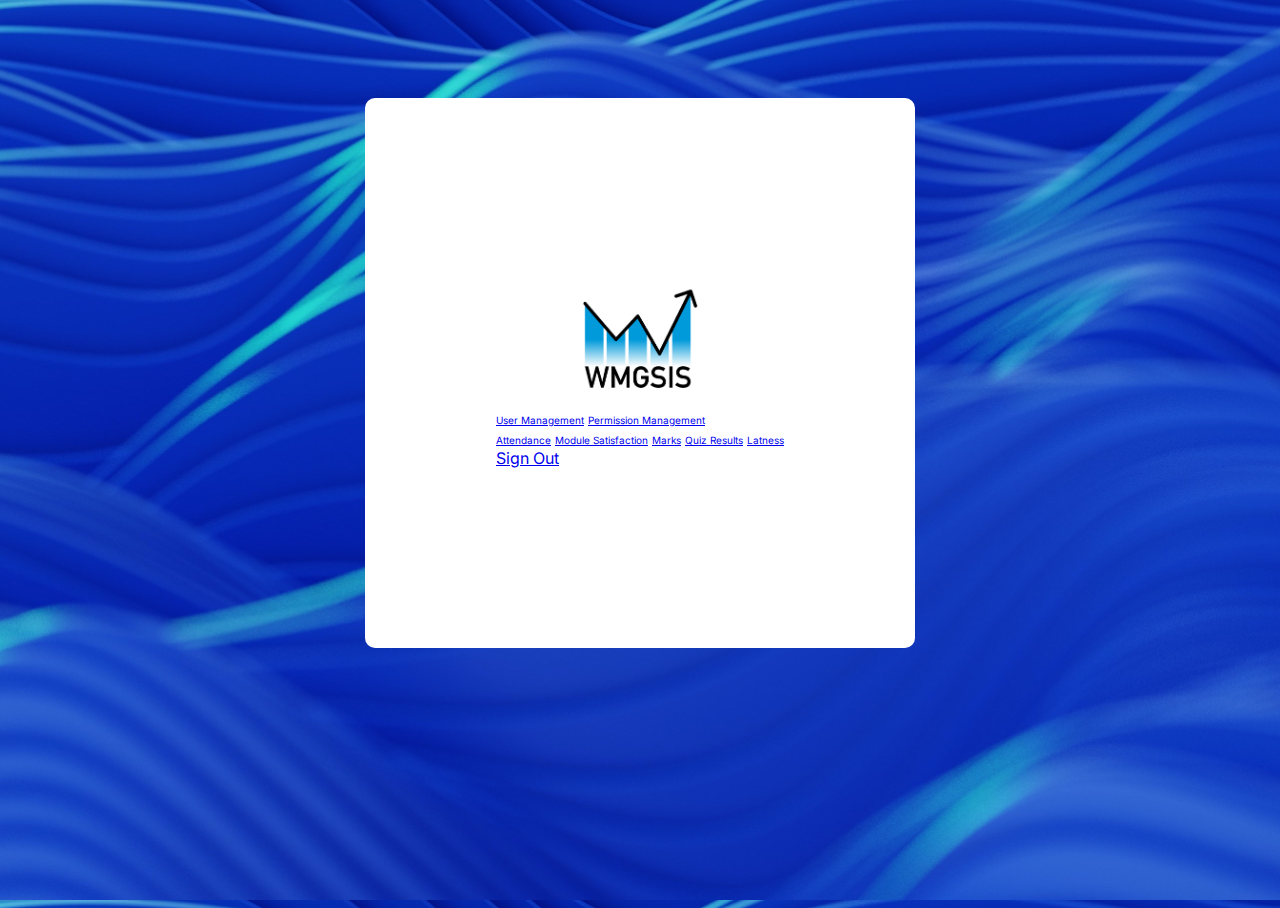
==== templates/landing.html @ e7749cbf "Initial Commiit with 2 pages designed" ====
<!doctype html>
<html lang="en">

<head>
    <meta charset="utf-8">
    <meta name="viewport" content="width=device-width, initial-scale=1, shrink-to-fit=no">
    <title>WMGSIS</title>
    
    <link href="https://cdn.jsdelivr.net/npm/bootstrap@5.0.2/dist/css/bootstrap.min.css" rel="stylesheet" integrity="sha384-EVSTQN3/azprG1Anm3QDgpJLIm9Nao0Yz1ztcQTwFspd3yD65VohhpuuCOmLASjC" crossorigin="anonymous">    <link rel="stylesheet" href="../static/css/style.css">

</head>

<body>
    <div class="container">

    </div>    

    <div class="login">
        <img class="home-logo" src="../static/images/home_logo.PNG" >
        
        <div class="row w-100">
            <div class="col-sm justify-content-center" >
                <a class="btn btn-primary w-100  mb-3" href="#" role="button" style="font-size:x-small;">User Management</a>
                <a class="btn btn-primary w-100 mb-3" href="#" role="button" style="font-size:x-small;">Permission Management</a>
               
            </div>
            <div class="col-sm justify-content-center">
                <a class="btn btn-primary w-100 mb-3" href="#" role="button" style="font-size:x-small;">Attendance</a>
                <a class="btn btn-primary w-100 mb-3" href="#" role="button" style="font-size:x-small;">Module Satisfaction</a>
                <a class="btn btn-primary w-100 mb-3" href="#" role="button"style="font-size:x-small;">Marks</a>
                <a class="btn btn-primary w-100 mb-3" href="#" role="button" style="font-size:x-small;">Quiz Results</a>
                <a class="btn btn-primary w-100 mb-3" href="#" role="button" style="font-size:x-small;">Latness</a>
            </div>

            <div class="signout-button">
                <a href="/" class="btn btn-danger w-100 "  >Sign Out</a>
    
            </div>  
        

    </div>
    </div>
    
    


    </div>
    

</body>

</html>
---- static/css/style.css ----
@import url('https://fonts.googleapis.com/css?family=Inter&display=swap');






body {
    background-image: url('../images/background1.jpg');
    height: 100vh;
    background-size: cover;
}
body,
  html {
    height: 100%;
}

.login {
    margin: 0 auto;
    border-radius: 10px;
    background-color: white;
    height: 500px;
    width: 500px;
    display: flex;
    flex-direction: column;
    justify-content: center;
    align-items: center;
    padding: 25px;
    font-family: Inter;
}
.login-text {
    color: grey;
    display: inline-block;
    text-align:left;
}
.container {
    align-items: center;
    display: flex;
    justify-content: center;
    height: 10%;
    
  }


.home-logo {
    width: 160px;
    height: auto;
}

.title {
    font-size: 22px;
}

.login-button {
    margin-top: 25px;
  
}

.landing-buttons-right {
    text-align: right;


}
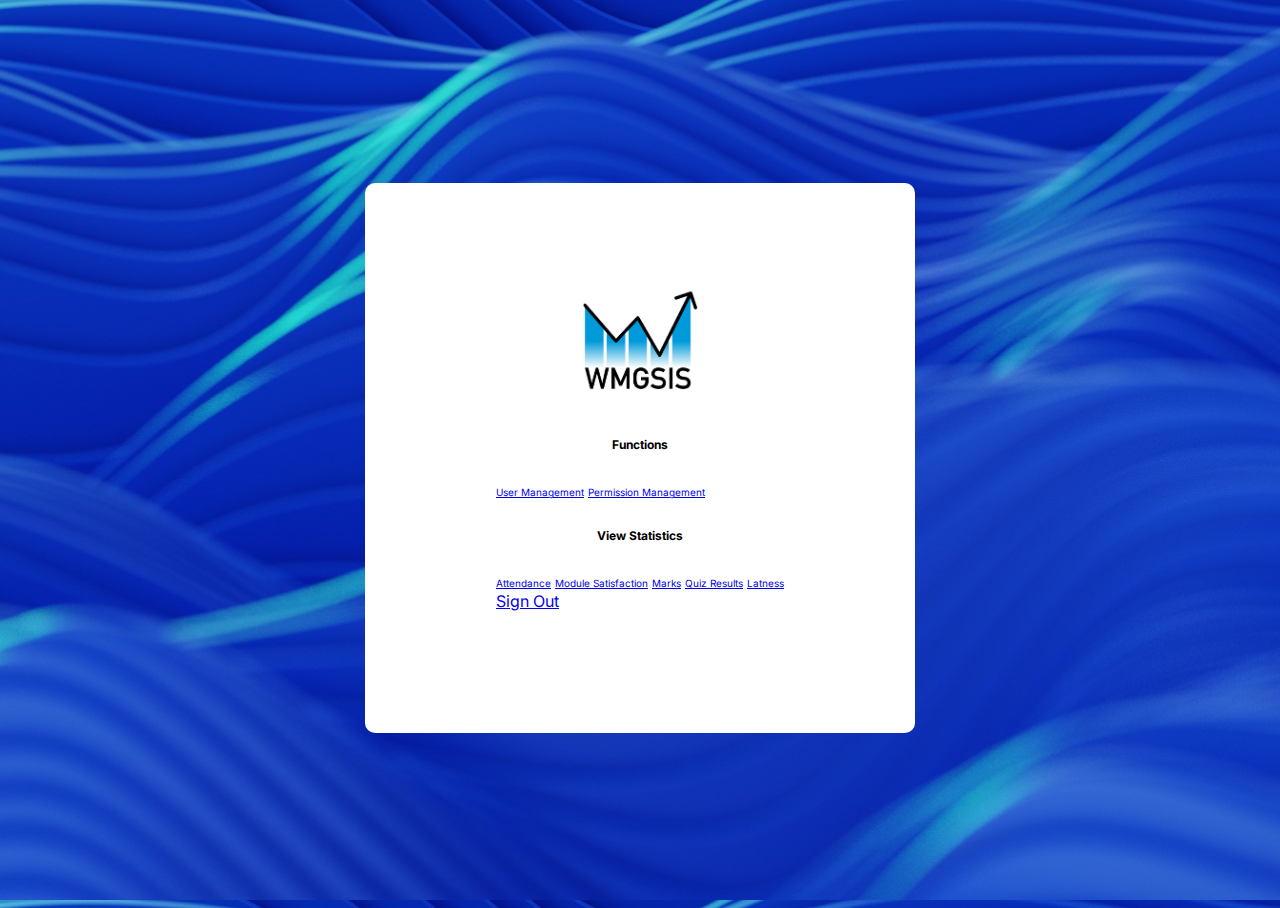
==== commit fd89e3f4: "created user management file" ====
--- a/templates/landing.html
+++ b/templates/landing.html
@@ -13,39 +13,42 @@
 
 <body>
     <div class="container">
+        <div class="login">
+            <img class="home-logo-landing" src="../static/images/home_logo.PNG" >
+            
+            <div class="row w-100">
+                <div class="col-sm justify-content-center" >
+                    <h6 class="homepage-label">Functions</h6>
+                    <a href="/usermanagement" class="btn btn-primary w-100  mb-3" href="#" role="button" style="font-size:x-small;">User Management</a>
+                    <a class="btn btn-primary w-100 mb-3" href="#" role="button" style="font-size:x-small;">Permission Management</a>
+                   
+                </div>
+                <div class="col-sm justify-content-center">
+                    <h6 class="homepage-label">View Statistics</h6>
+                    <a class="btn btn-primary w-100 mb-3" href="#" role="button" style="font-size:x-small;">Attendance</a>
+                    <a class="btn btn-primary w-100 mb-3" href="#" role="button" style="font-size:x-small;">Module Satisfaction</a>
+                    <a class="btn btn-primary w-100 mb-3" href="#" role="button"style="font-size:x-small;">Marks</a>
+                    <a class="btn btn-primary w-100 mb-3" href="#" role="button" style="font-size:x-small;">Quiz Results</a>
+                    <a class="btn btn-primary w-100 mb-3" href="#" role="button" style="font-size:x-small;">Latness</a>
+                </div>
+    
+                <div class="signout-button">
+                    <a href="/" class="btn btn-danger w-100 "  >Sign Out</a>
+        
+                </div>  
+            
+    
+        </div>
+        </div>
+        
+        
+    
+    
+        </div>
 
     </div>    
 
-    <div class="login">
-        <img class="home-logo" src="../static/images/home_logo.PNG" >
-        
-        <div class="row w-100">
-            <div class="col-sm justify-content-center" >
-                <a class="btn btn-primary w-100  mb-3" href="#" role="button" style="font-size:x-small;">User Management</a>
-                <a class="btn btn-primary w-100 mb-3" href="#" role="button" style="font-size:x-small;">Permission Management</a>
-               
-            </div>
-            <div class="col-sm justify-content-center">
-                <a class="btn btn-primary w-100 mb-3" href="#" role="button" style="font-size:x-small;">Attendance</a>
-                <a class="btn btn-primary w-100 mb-3" href="#" role="button" style="font-size:x-small;">Module Satisfaction</a>
-                <a class="btn btn-primary w-100 mb-3" href="#" role="button"style="font-size:x-small;">Marks</a>
-                <a class="btn btn-primary w-100 mb-3" href="#" role="button" style="font-size:x-small;">Quiz Results</a>
-                <a class="btn btn-primary w-100 mb-3" href="#" role="button" style="font-size:x-small;">Latness</a>
-            </div>
-
-            <div class="signout-button">
-                <a href="/" class="btn btn-danger w-100 "  >Sign Out</a>
     
-            </div>  
-        
-
-    </div>
-    </div>
-    
-    
-
-
-    </div>
     
 
 </body>
--- a/static/css/style.css
+++ b/static/css/style.css
@@ -1,9 +1,4 @@
 @import url('https://fonts.googleapis.com/css?family=Inter&display=swap');
-
-
-
-
-
 
 body {
     background-image: url('../images/background1.jpg');
@@ -13,6 +8,8 @@
 body,
   html {
     height: 100%;
+   
+  
 }
 
 .login {
@@ -37,7 +34,8 @@
     align-items: center;
     display: flex;
     justify-content: center;
-    height: 10%;
+    height: 100%;
+    width: 100%;
     
   }
 
@@ -46,6 +44,44 @@
     width: 160px;
     height: auto;
 }
+
+.home-logo-landing {
+    width: 160px;
+    height: auto;
+    margin-top: -5%;
+
+}
+
+
+.homepage-label {
+    text-align: center;
+    font-size: 12px;
+}
+
+.general-background {
+    
+    border-radius: 10px;
+    background-color: white;
+   
+    padding: 20px 20px 20px 20px;
+    margin: 20px 20px;
+    
+    height: 95%;
+    box-sizing: border-box;
+    position: absolute;
+    left: 0;
+    right: 0;
+    
+   
+    
+    font-family: Inter;
+}
+
+
+
+
+
+
 
 .title {
     font-size: 22px;
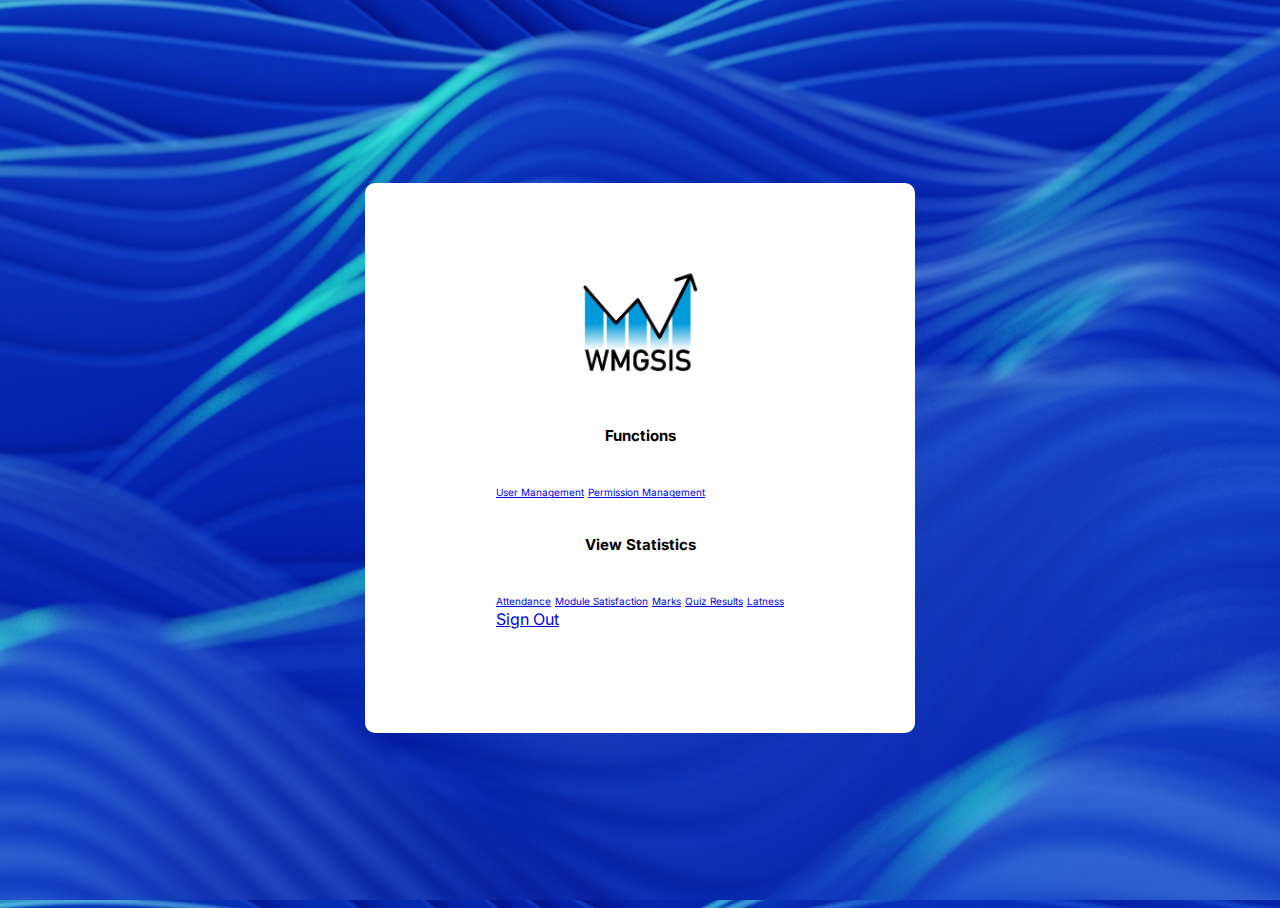
==== commit bbbf965f: "Added styling and buttons/dropdown" ====
--- a/templates/landing.html
+++ b/templates/landing.html
@@ -28,7 +28,7 @@
                     <a class="btn btn-primary w-100 mb-3" href="#" role="button" style="font-size:x-small;">Attendance</a>
                     <a class="btn btn-primary w-100 mb-3" href="#" role="button" style="font-size:x-small;">Module Satisfaction</a>
                     <a class="btn btn-primary w-100 mb-3" href="#" role="button"style="font-size:x-small;">Marks</a>
-                    <a class="btn btn-primary w-100 mb-3" href="#" role="button" style="font-size:x-small;">Quiz Results</a>
+                    <a href="/quizresults" class="btn btn-primary w-100 mb-3" href="#" role="button" style="font-size:x-small;">Quiz Results</a>
                     <a class="btn btn-primary w-100 mb-3" href="#" role="button" style="font-size:x-small;">Latness</a>
                 </div>
     
@@ -40,10 +40,6 @@
     
         </div>
         </div>
-        
-        
-    
-    
         </div>
 
     </div>    
--- a/static/css/style.css
+++ b/static/css/style.css
@@ -52,37 +52,46 @@
 
 }
 
+.home-logo-general {
+    width: 160px;
+    height: auto;
+    
 
+}
 .homepage-label {
     text-align: center;
-    font-size: 12px;
+    font-size: 15px;
+    font-weight: bold;
 }
 
 .general-background {
     
     border-radius: 10px;
     background-color: white;
-   
     padding: 20px 20px 20px 20px;
     margin: 20px 20px;
-    
     height: 95%;
     box-sizing: border-box;
     position: absolute;
     left: 0;
     right: 0;
+    font-family: Inter;
+    
+}
+
+.backlandingbutton {  
+    color: #4CBAE9 ;
+    font-weight: 700;
+    margin: 0 auto;
+    text-decoration: none;
+    font-size: 20px;
+    position: absolute;
+    top: 19%;
+    left: 40px;
+    
     
    
-    
-    font-family: Inter;
 }
-
-
-
-
-
-
-
 .title {
     font-size: 22px;
 }
@@ -96,4 +105,21 @@
     text-align: right;
 
 
+}
+.general-background img {
+    margin-right: 15px;
+    float: left;
+}
+
+
+.general-background h3 {
+    margin-left: 20px;
+    display: block;
+    margin: 50px 0 0 0;
+}
+
+.sibuttons {
+    text-align: center;
+    margin-top: -40px;
+    margin-right: 180px;
 }